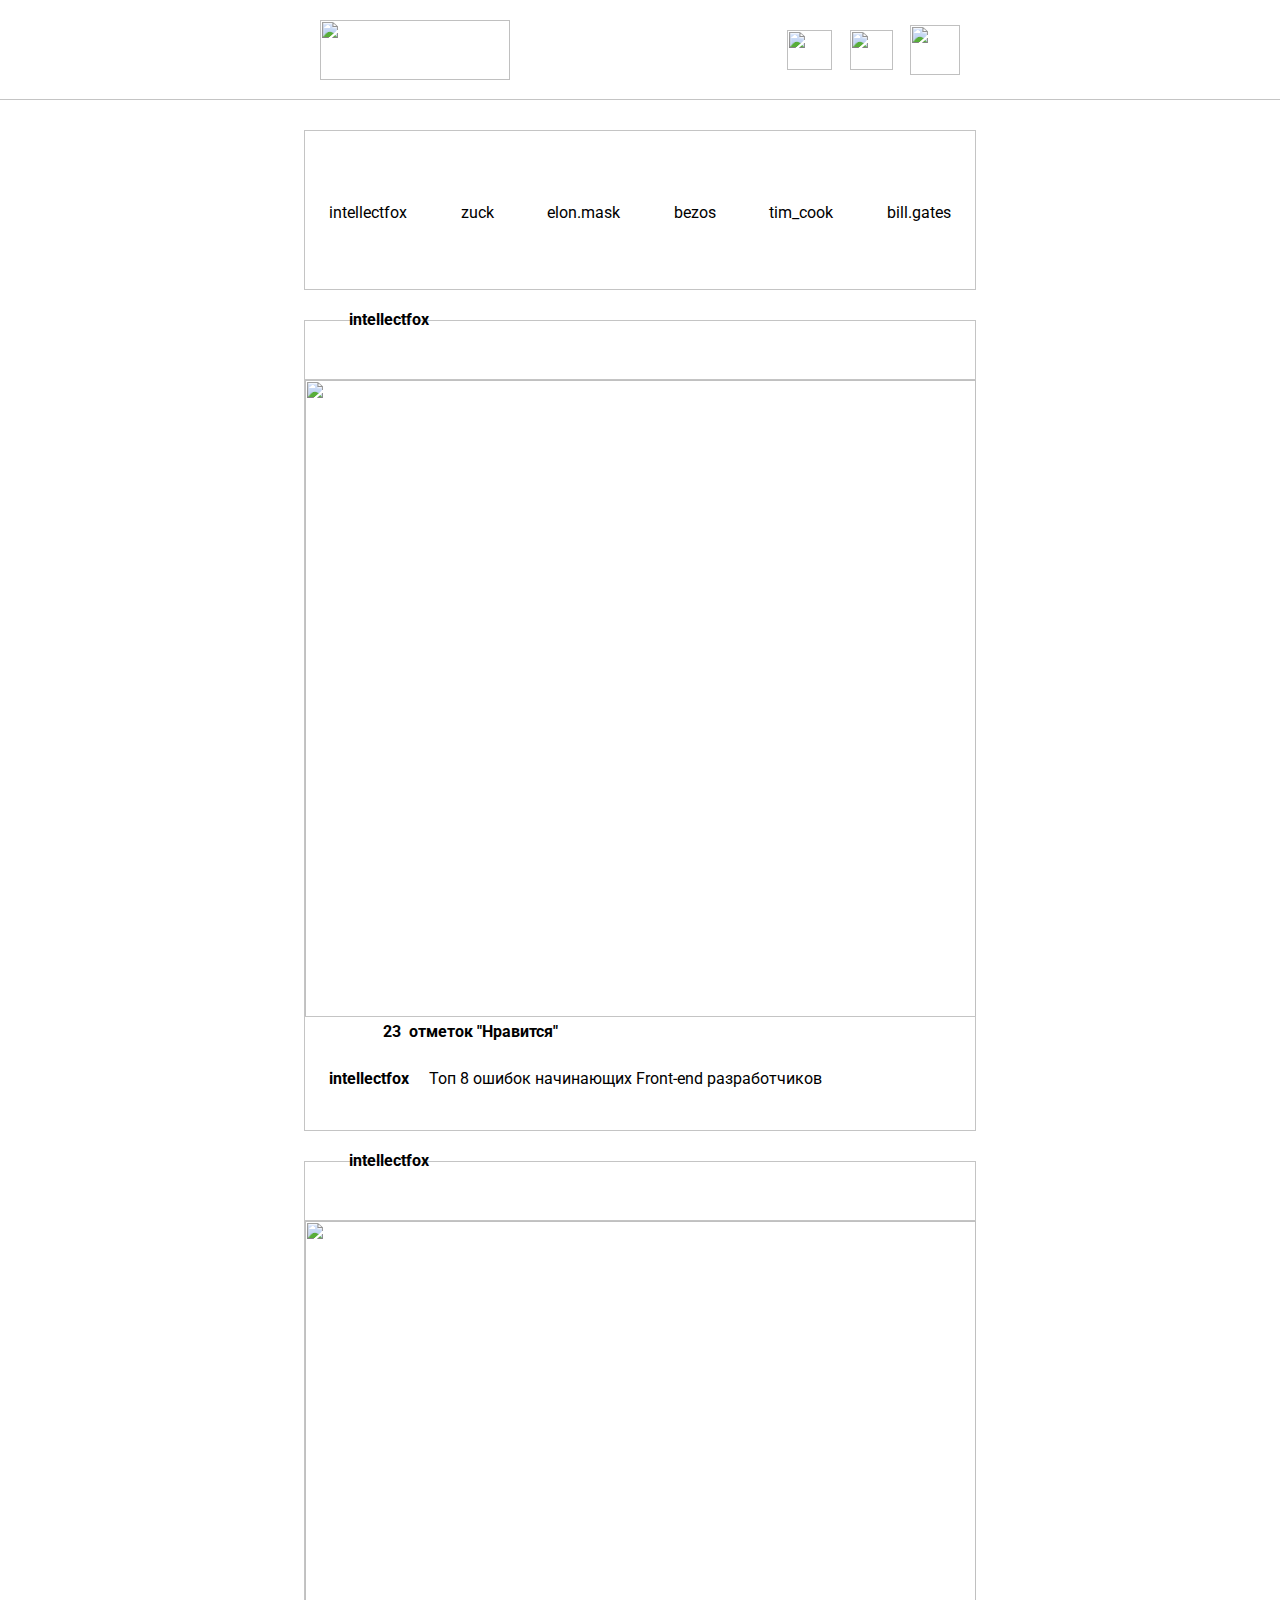
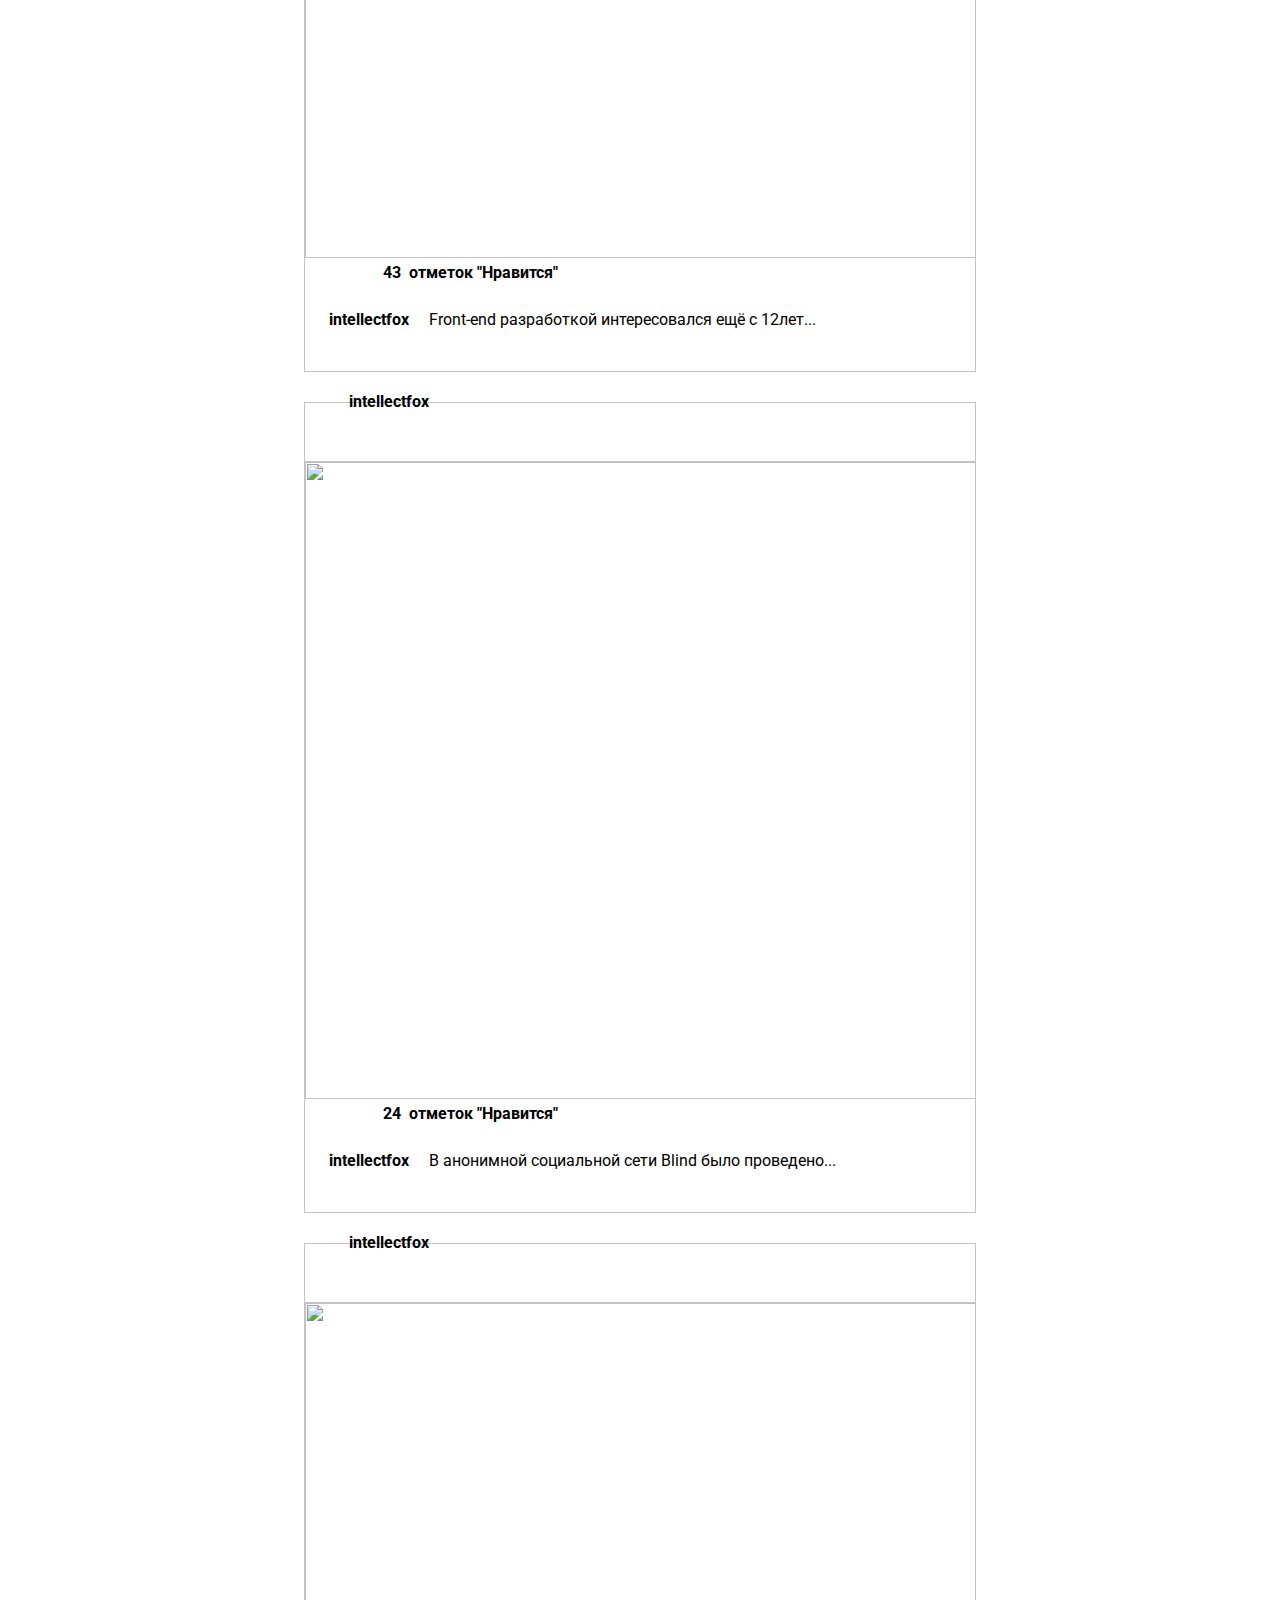
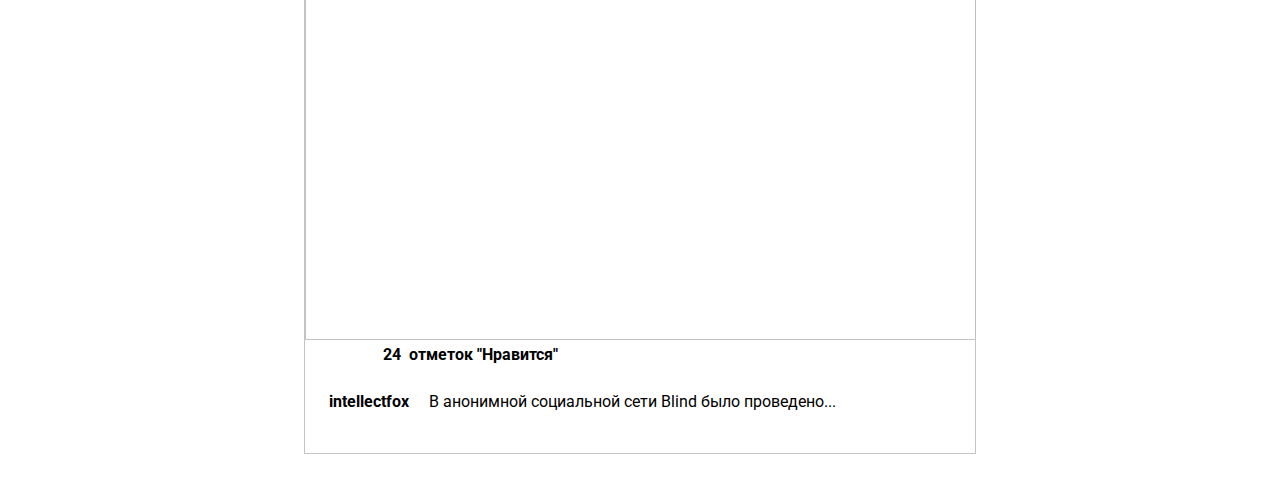
==== intens/index.html @ f3dab84c "Add files via upload" ====
<!DOCTYPE html>
<html lang="en">
<head>
    <meta charset="UTF-8">
    <meta http-equiv="X-UA-Compatible" content="IE=edge">
    <meta name="viewport" content="width=device-width, initial-scale=1.0">
    <title>Instagram</title>
    <link rel="stylesheet" href="style.css">
    <link rel="shortcut icon" href="#">
    <script src="index.js" async></script>
</head>
<body>
    <div class="top">
    <div class="header">
       
            <img id="company" src=" https://res.cloudinary.com/intellectfox/image/upload/v1629752944/fe/foxgram/header/foxgram_logo_te2l4m.svg" >
            <img id="direct"  src="https://res.cloudinary.com/intellectfox/image/upload/v1629752944/fe/foxgram/header/direct_zvkzsg.svg" alt="">
            <img id="notifications" src="https://res.cloudinary.com/intellectfox/image/upload/v1629752944/fe/foxgram/header/notifications_m1be8e.svg" alt="">
            <img id="profile" src="https://res.cloudinary.com/intellectfox/image/upload/v1629752944/fe/foxgram/header/profile_xr60wq.svg" alt="">       
    </div>
    </div>
    <div class="stories">
    <div class=" stories__images">   
        <div class="story" ><img class="story__image" src="https://res.cloudinary.com/intellectfox/image/upload/v1629752959/fe/foxgram/stories/intellectfox_ybka7q.svg" alt="">intellectfox </div>
        <div class="story" ><img class="story__image" src="https://res.cloudinary.com/intellectfox/image/upload/v1629752960/fe/foxgram/stories/zuck_qfqytu.svg" alt="">zuck </div>
        <div class="story" ><img class="story__image" src="https://res.cloudinary.com/intellectfox/image/upload/v1629752960/fe/foxgram/stories/elon.mask_izjwbh.svg" alt="">elon.mask</div>
        <div class="story" ><img class="story__image" src="https://res.cloudinary.com/intellectfox/image/upload/v1629752963/fe/foxgram/stories/bezos_vfvy2h.svg" alt="">bezos</div>
        <div class="story" ><img class="story__image" src="https://res.cloudinary.com/intellectfox/image/upload/v1629752960/fe/foxgram/stories/tim_cook_mmsgis.svg" alt="">tim_cook</div>
        <div class="story" ><img class="story__image" src="https://res.cloudinary.com/intellectfox/image/upload/v1629752958/fe/foxgram/stories/bill.gates_w0dcqp.svg" alt="">bill.gates</div>
    </div>
    </div>

    <div class="posts" id="post_1">
        <div class="post">
            <div class="post_header">
               <img src="https://res.cloudinary.com/intellectfox/image/upload/v1629752958/fe/foxgram/posts/intellectfox_jq4lbe.svg" alt=""> 
               <span>intellectfox</span> 
            </div>
            <div class="post_image">
                <img src="https://res.cloudinary.com/intellectfox/image/upload/v1629752958/fe/foxgram/posts/post-1_nm8jbv.jpg" alt="">
            </div>
            <div class="post_footer">
                <img class="like_image" src="https://res.cloudinary.com/intellectfox/image/upload/v1629752958/fe/foxgram/posts/like-filled_zurlii.svg" alt="">
                <p><span class="like_count">23</span>&nbsp; отметок "Нравится"</p>
                <div class="post_text">
                    intellectfox <span>Топ 8 ошибок начинающих Front-end разработчиков</span>
                </div>
            </div>
        </div>
    
        <div class="post" id="post_2">
            <div class="post_header">
                <img src="https://res.cloudinary.com/intellectfox/image/upload/v1629752958/fe/foxgram/posts/intellectfox_jq4lbe.svg" alt="">
                <span>intellectfox</span> 
            </div>
            <div class="post_image">
            <img src="https://res.cloudinary.com/intellectfox/image/upload/v1629752958/fe/foxgram/posts/post-2_rny3qe.jpg" alt="">        
            </div>
            <div class="post_footer">
                <img class="like_image" src="https://res.cloudinary.com/intellectfox/image/upload/v1629752958/fe/foxgram/posts/like-filled_zurlii.svg" alt="">
                <p><span class="like_count">43</span>&nbsp; отметок "Нравится"</p>
                <div class="post_text">
                    intellectfox <span>Front-end разработкой интересовался ещё с 12лет...</span>
                </div>
            </div>
        </div>
        <div class="post" id="post_3">
            <div class="post_header">
                <img src="https://res.cloudinary.com/intellectfox/image/upload/v1629752958/fe/foxgram/posts/intellectfox_jq4lbe.svg" alt="">
                <span>intellectfox </span> 
            </div>
            <div class="post_image">
            <img src="https://res.cloudinary.com/intellectfox/image/upload/v1629752958/fe/foxgram/posts/post-3_afafsa.jpg" alt="">        
            </div>
            <div class="post_footer">
                <img class="like_image" src="https://res.cloudinary.com/intellectfox/image/upload/v1629752957/fe/foxgram/posts/like_xw2apm.svg" alt="">
                <p><span class="like_count">24</span>&nbsp; отметок "Нравится"</p>
                <div class="post_text">
                    intellectfox <span>В анонимной социальной сети Blind было проведено...</span>
                </div>
            </div>
        </div>

        <div class="post" id="post_4">
            <div class="post_header">
                <img src="https://res.cloudinary.com/intellectfox/image/upload/v1629752958/fe/foxgram/posts/intellectfox_jq4lbe.svg" alt="">
                <span>intellectfox </span> 
            </div>
            <div class="post_image">
            <img src="https://res.cloudinary.com/intellectfox/image/upload/v1629752958/fe/foxgram/posts/post-4_kqy4nk.jpg" alt="">        
            </div>
            <div class="post_footer">
                <img class="like_image" src="https://res.cloudinary.com/intellectfox/image/upload/v1629752957/fe/foxgram/posts/like_xw2apm.svg" alt="">
                <p><span class="like_count">24</span>&nbsp; отметок "Нравится"</p>
                <div class="post_text">
                    intellectfox <span>В анонимной социальной сети Blind было проведено...</span>
                </div>
            </div>
        </div>
</body>
</html>
---- intens/style.css ----
@import url('https://fonts.googleapis.com/css2?family=Roboto:wght@400;700&display=swap');

*{
    margin: 0;
    box-sizing: border-box;
    font-family: 'Roboto', sans-serif;
}
.top{
    height: 100px;
    border-bottom: 1px solid #C4C4C4;
    background-color: #FFFFFF;
}
.header{
    width: 672px;
    padding: 0 16px;
    margin: 0 auto;
    display: flex;
    height: 100px;
    justify-content: space-between;
    align-items: center;
}
#company{
    height: 60px;
    width: 190px;
    position: relative;
}
#direct{
    height: 40px;
    width: 45px;
    position: relative;
    margin-right: 10px;
    left: 180px;
}
#notifications{
    height: 40px;
    width: 43px;
    position: relative;
    margin-right: 10px;
    left: 90px;
}
#profile{
    height: 50px;
    width: 50px;
    position: relative;
}
.stories{
    display: flex;
    width: 672px;   
    margin: 30px auto;
    display: flex; 
    height: 160px;
    align-items: center;
    border: 1px solid #C4C4C4;
    background-color: white;
    justify-content: space-between;
    font-weight: 400;
}
.stories__images{
    display: flex;
    width: 100%;
    justify-content: space-between;
    padding: 24px;
}
.story{
    display: flex;
    flex-direction: column;
    align-items: center;
}
.story__image{
    margin-bottom: 4px;
}

.post{
    display: flex;
    width: 672px;   
    margin: 30px auto;
    display: flex; 
    height: 811px;
    border: 1px solid #C4C4C4;
    background-color: white;
    flex-direction: column;
}
.post_header{
    height: 60px;
    background-color: white;
    font-weight: 700;
    font-size: 16px;
}
.post_header>img{
    
    padding-left: 24px;
    padding-top: 12px;
    padding-right: 16px;
}
.post_header>span{
    font-weight: 700;
    font-size: 16px;
    padding-top: 21px;
    position: relative;
    bottom:11px;
}
.post_image>img{
    height: 638px;
    width: 671px;
    border-top:1px solid #C4C4C4;border-bottom: 1px solid #C4C4C4;
}
.post_footer{
    height:113px;
    background-color: white;

}

.post_footer>img{
    padding-left: 24px;
    padding-top: 24px;
    
}
.post_text{
    padding-left: 24px;
    font-weight: 700;
    font-size: 16px;
    position:relative; 
}
.post_text>span{
    font-weight: 400;
    font-size: 16px;
    padding-left: 16px;
}
.post_footer>p{
    top: -28px;
    position:relative; 
    display:flex;
    padding-left: 73px;
    font-weight: 700;
    font-size: 16px;
    flex-direction: row;
    margin-left: 5px;
}
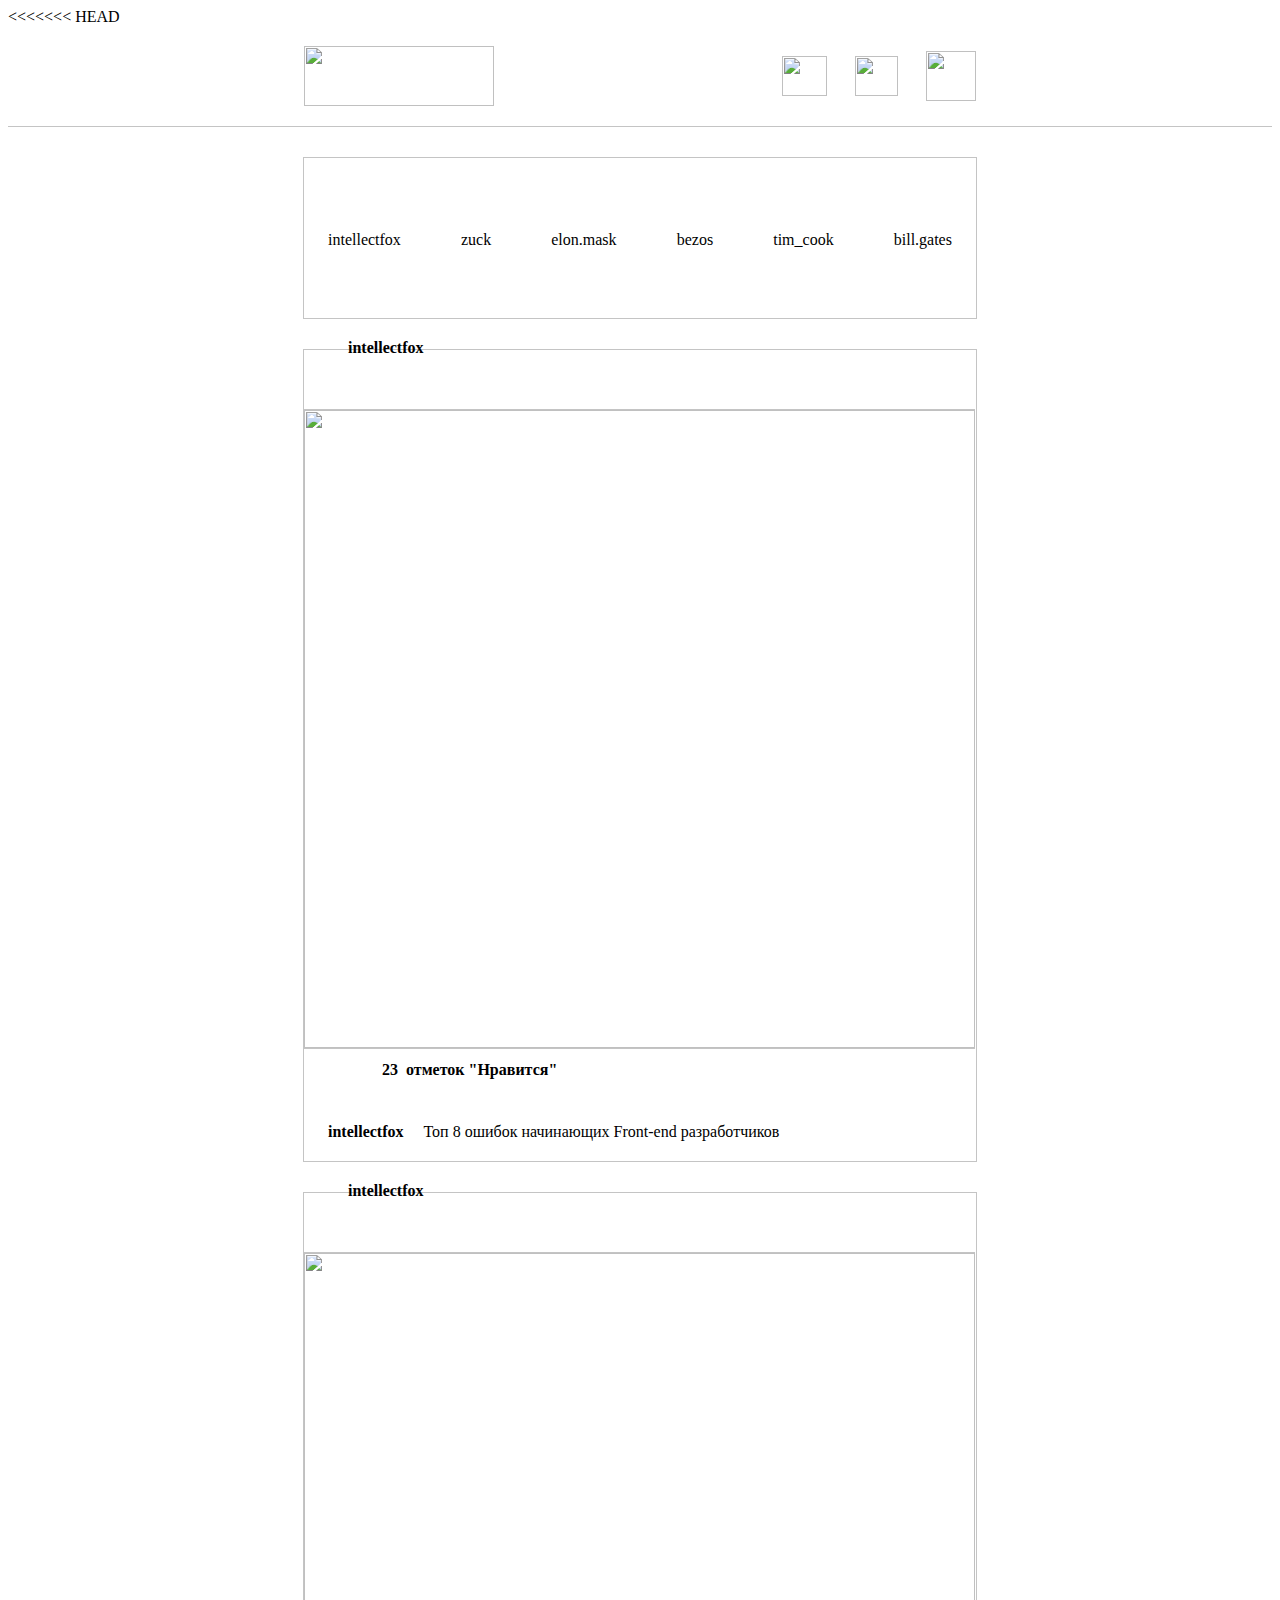
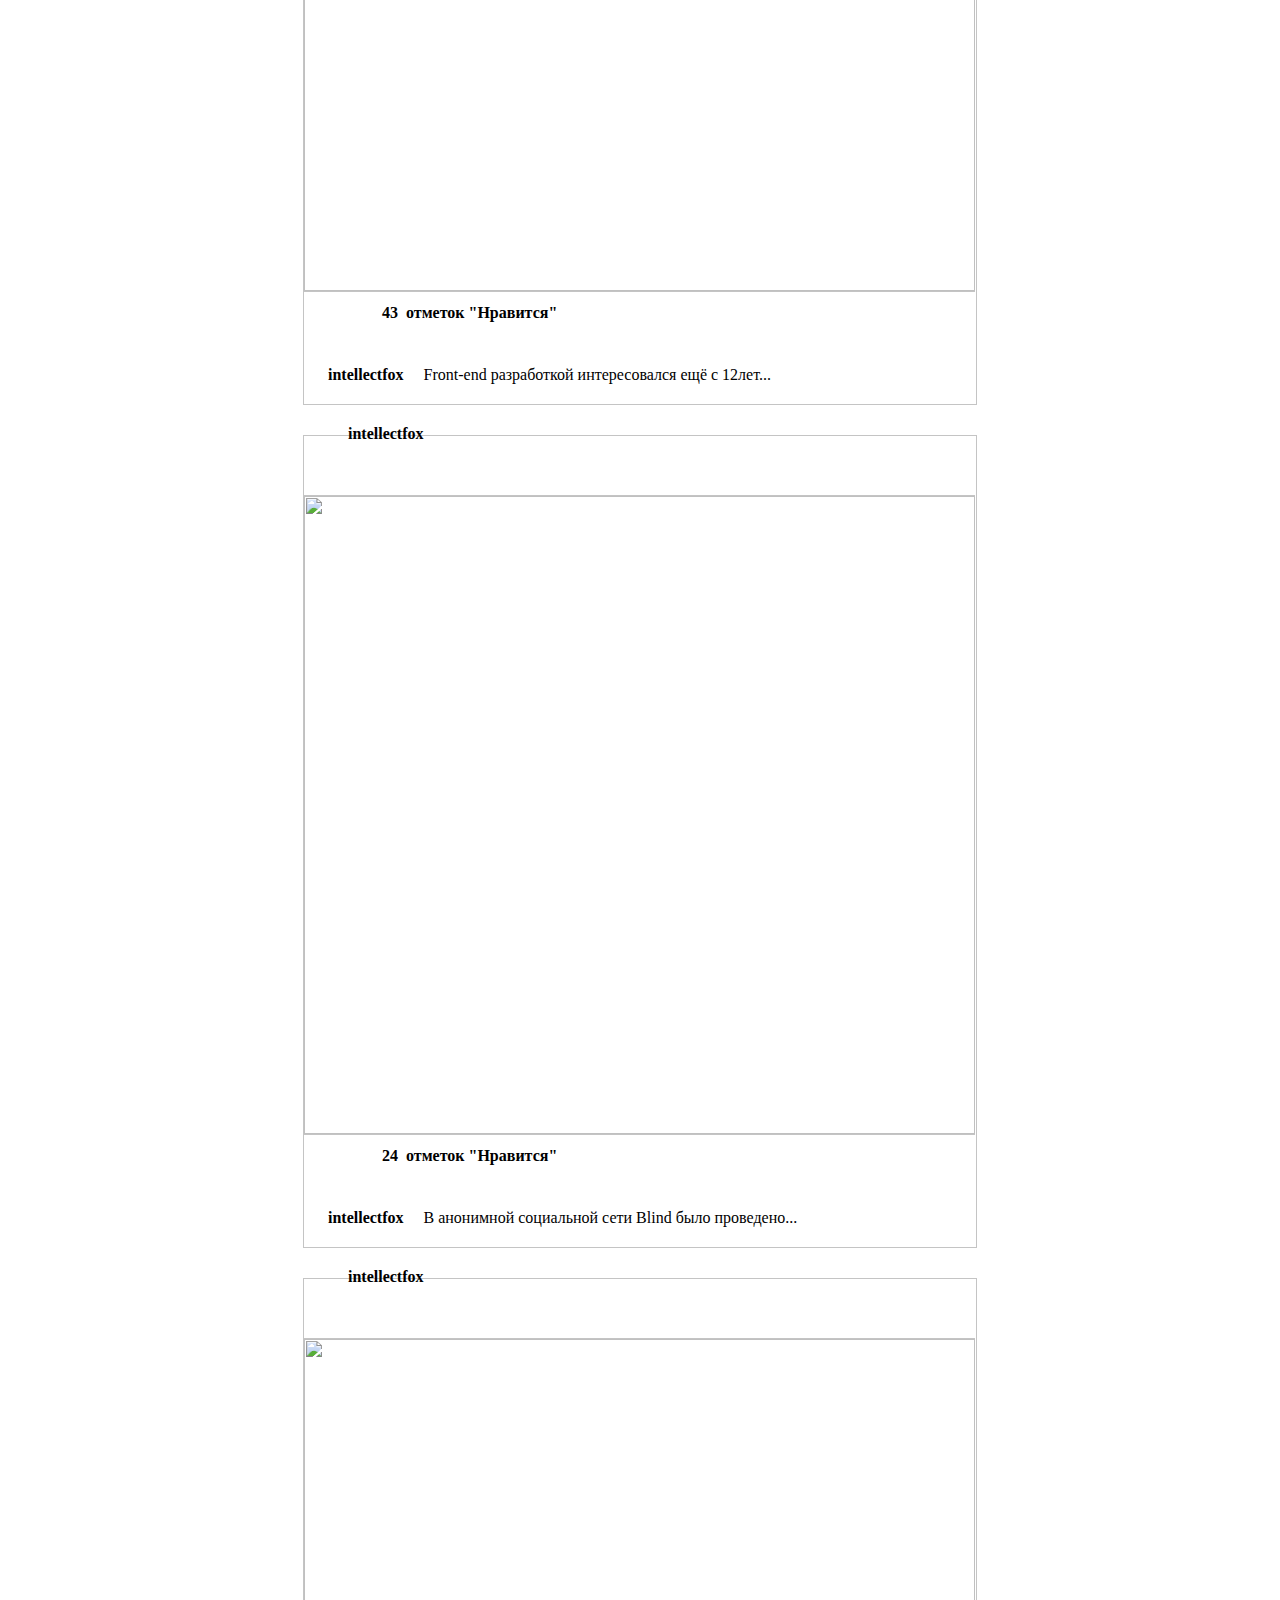
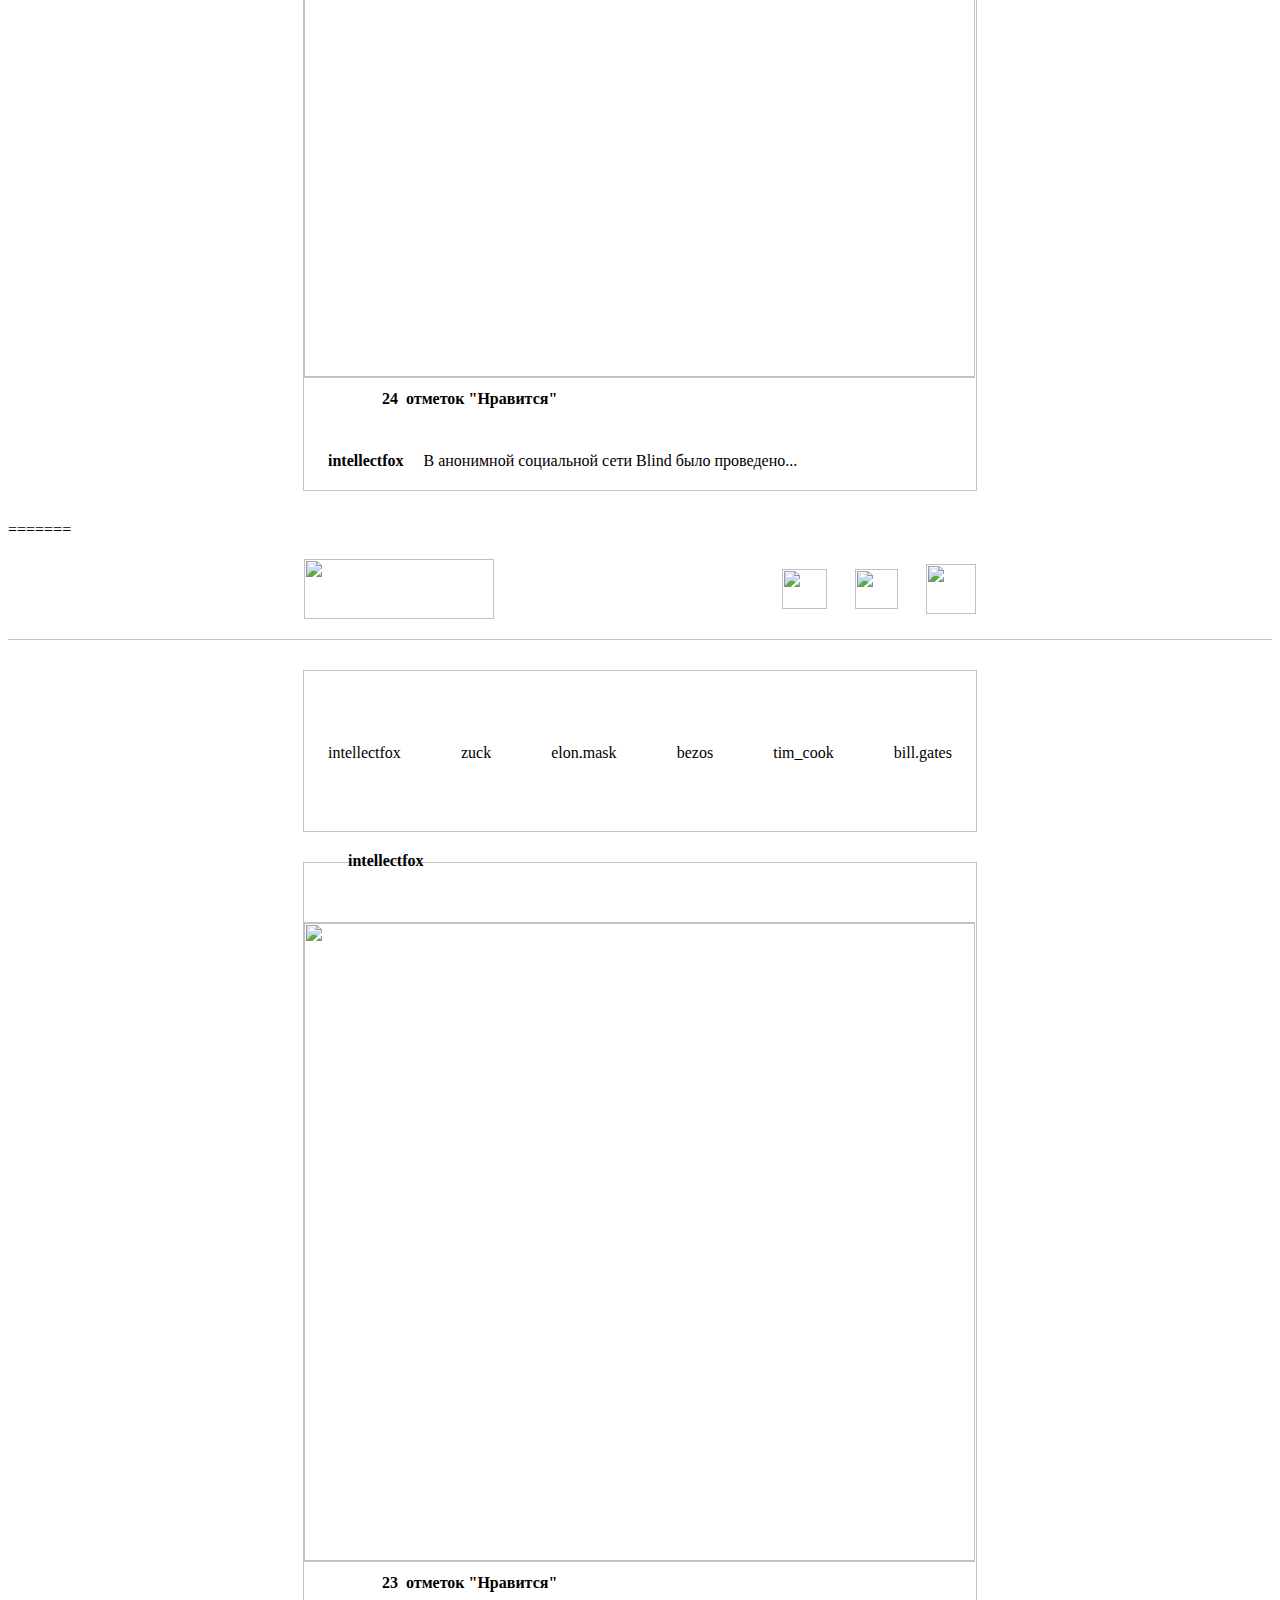
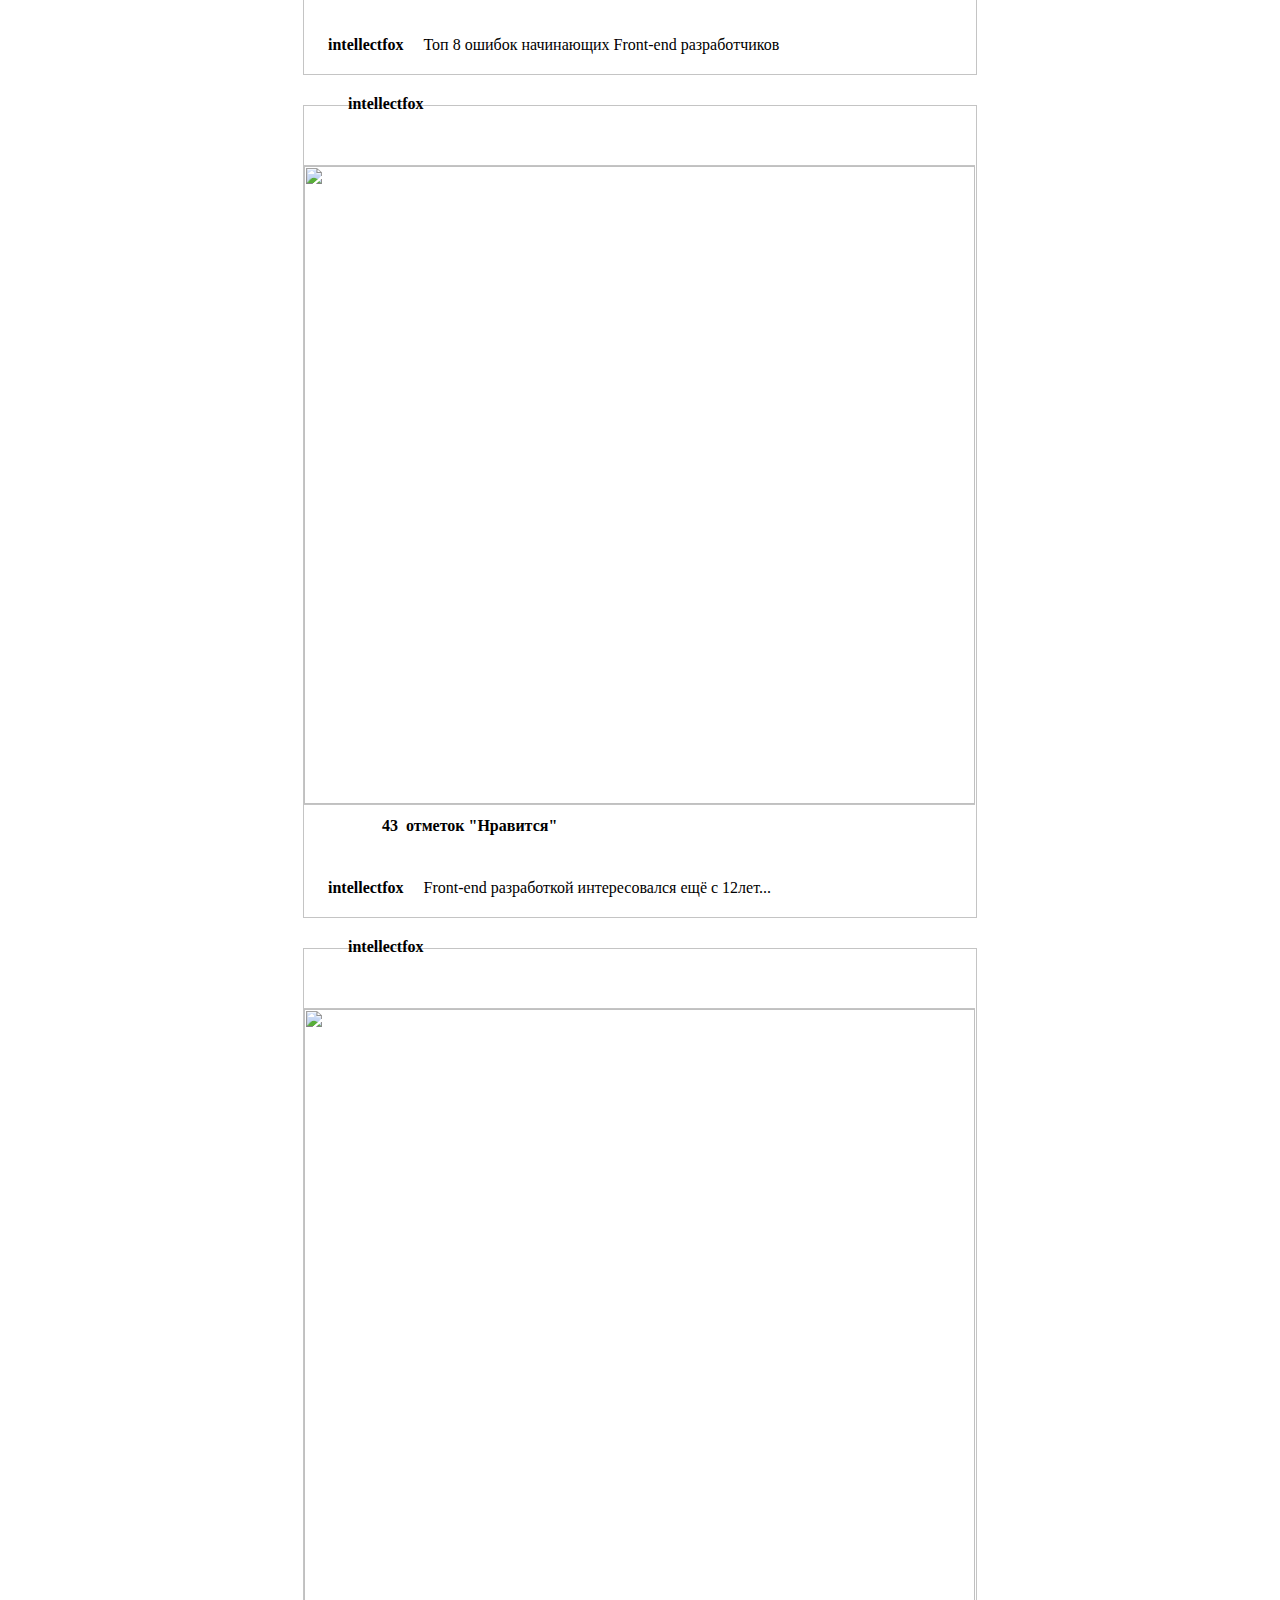
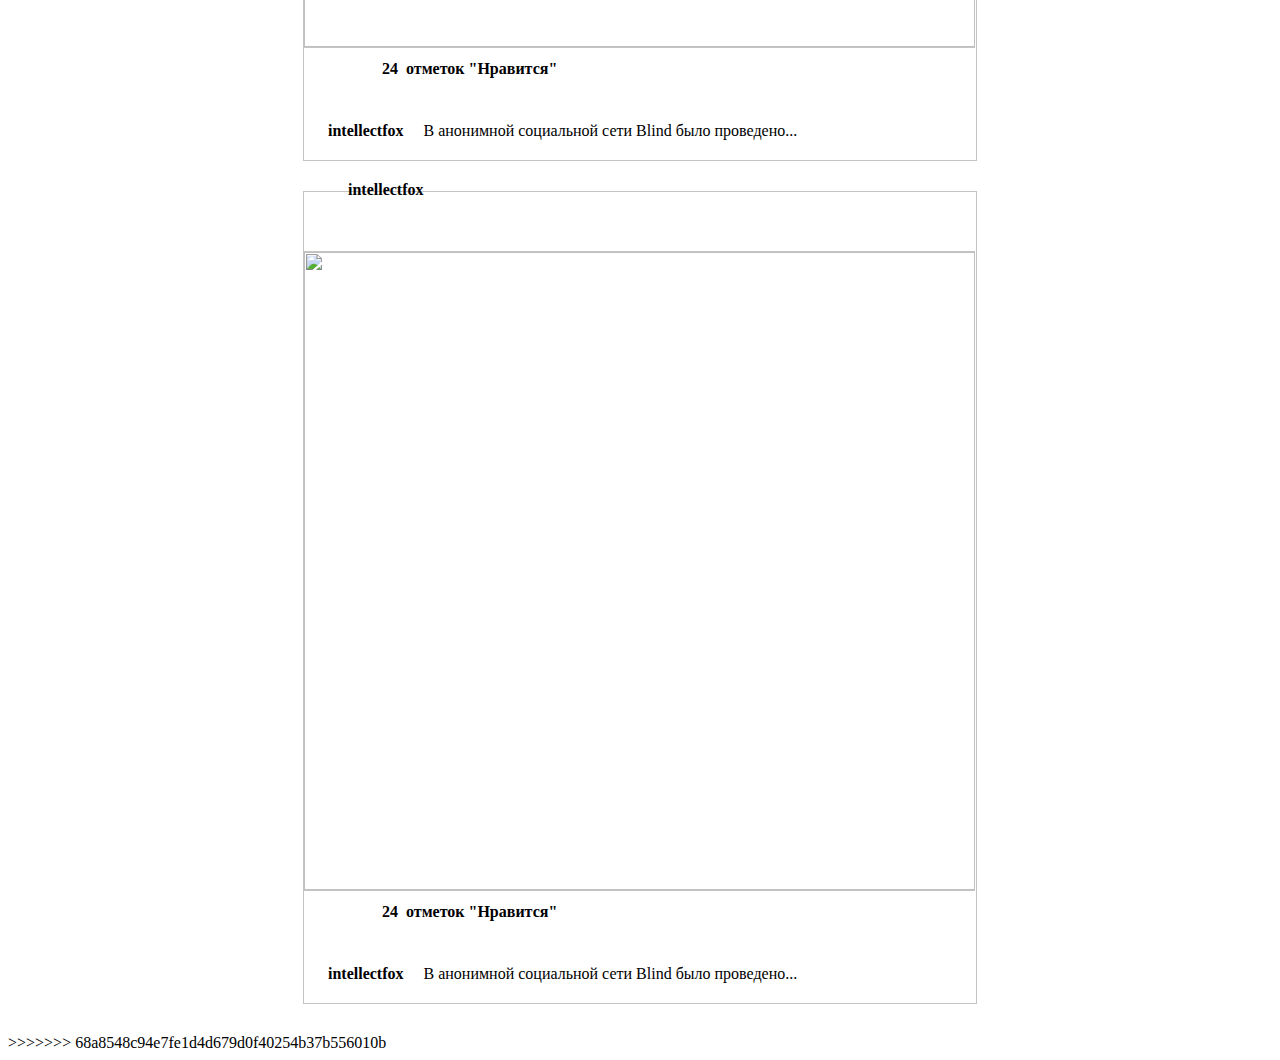
==== commit 964a3d7c: "A" ====
--- a/intens/index.html
+++ b/intens/index.html
@@ -1,101 +1,204 @@
-<!DOCTYPE html>
-<html lang="en">
-<head>
-    <meta charset="UTF-8">
-    <meta http-equiv="X-UA-Compatible" content="IE=edge">
-    <meta name="viewport" content="width=device-width, initial-scale=1.0">
-    <title>Instagram</title>
-    <link rel="stylesheet" href="style.css">
-    <link rel="shortcut icon" href="#">
-    <script src="index.js" async></script>
-</head>
-<body>
-    <div class="top">
-    <div class="header">
-       
-            <img id="company" src=" https://res.cloudinary.com/intellectfox/image/upload/v1629752944/fe/foxgram/header/foxgram_logo_te2l4m.svg" >
-            <img id="direct"  src="https://res.cloudinary.com/intellectfox/image/upload/v1629752944/fe/foxgram/header/direct_zvkzsg.svg" alt="">
-            <img id="notifications" src="https://res.cloudinary.com/intellectfox/image/upload/v1629752944/fe/foxgram/header/notifications_m1be8e.svg" alt="">
-            <img id="profile" src="https://res.cloudinary.com/intellectfox/image/upload/v1629752944/fe/foxgram/header/profile_xr60wq.svg" alt="">       
-    </div>
-    </div>
-    <div class="stories">
-    <div class=" stories__images">   
-        <div class="story" ><img class="story__image" src="https://res.cloudinary.com/intellectfox/image/upload/v1629752959/fe/foxgram/stories/intellectfox_ybka7q.svg" alt="">intellectfox </div>
-        <div class="story" ><img class="story__image" src="https://res.cloudinary.com/intellectfox/image/upload/v1629752960/fe/foxgram/stories/zuck_qfqytu.svg" alt="">zuck </div>
-        <div class="story" ><img class="story__image" src="https://res.cloudinary.com/intellectfox/image/upload/v1629752960/fe/foxgram/stories/elon.mask_izjwbh.svg" alt="">elon.mask</div>
-        <div class="story" ><img class="story__image" src="https://res.cloudinary.com/intellectfox/image/upload/v1629752963/fe/foxgram/stories/bezos_vfvy2h.svg" alt="">bezos</div>
-        <div class="story" ><img class="story__image" src="https://res.cloudinary.com/intellectfox/image/upload/v1629752960/fe/foxgram/stories/tim_cook_mmsgis.svg" alt="">tim_cook</div>
-        <div class="story" ><img class="story__image" src="https://res.cloudinary.com/intellectfox/image/upload/v1629752958/fe/foxgram/stories/bill.gates_w0dcqp.svg" alt="">bill.gates</div>
-    </div>
-    </div>
-
-    <div class="posts" id="post_1">
-        <div class="post">
-            <div class="post_header">
-               <img src="https://res.cloudinary.com/intellectfox/image/upload/v1629752958/fe/foxgram/posts/intellectfox_jq4lbe.svg" alt=""> 
-               <span>intellectfox</span> 
-            </div>
-            <div class="post_image">
-                <img src="https://res.cloudinary.com/intellectfox/image/upload/v1629752958/fe/foxgram/posts/post-1_nm8jbv.jpg" alt="">
-            </div>
-            <div class="post_footer">
-                <img class="like_image" src="https://res.cloudinary.com/intellectfox/image/upload/v1629752958/fe/foxgram/posts/like-filled_zurlii.svg" alt="">
-                <p><span class="like_count">23</span>&nbsp; отметок "Нравится"</p>
-                <div class="post_text">
-                    intellectfox <span>Топ 8 ошибок начинающих Front-end разработчиков</span>
-                </div>
-            </div>
-        </div>
-    
-        <div class="post" id="post_2">
-            <div class="post_header">
-                <img src="https://res.cloudinary.com/intellectfox/image/upload/v1629752958/fe/foxgram/posts/intellectfox_jq4lbe.svg" alt="">
-                <span>intellectfox</span> 
-            </div>
-            <div class="post_image">
-            <img src="https://res.cloudinary.com/intellectfox/image/upload/v1629752958/fe/foxgram/posts/post-2_rny3qe.jpg" alt="">        
-            </div>
-            <div class="post_footer">
-                <img class="like_image" src="https://res.cloudinary.com/intellectfox/image/upload/v1629752958/fe/foxgram/posts/like-filled_zurlii.svg" alt="">
-                <p><span class="like_count">43</span>&nbsp; отметок "Нравится"</p>
-                <div class="post_text">
-                    intellectfox <span>Front-end разработкой интересовался ещё с 12лет...</span>
-                </div>
-            </div>
-        </div>
-        <div class="post" id="post_3">
-            <div class="post_header">
-                <img src="https://res.cloudinary.com/intellectfox/image/upload/v1629752958/fe/foxgram/posts/intellectfox_jq4lbe.svg" alt="">
-                <span>intellectfox </span> 
-            </div>
-            <div class="post_image">
-            <img src="https://res.cloudinary.com/intellectfox/image/upload/v1629752958/fe/foxgram/posts/post-3_afafsa.jpg" alt="">        
-            </div>
-            <div class="post_footer">
-                <img class="like_image" src="https://res.cloudinary.com/intellectfox/image/upload/v1629752957/fe/foxgram/posts/like_xw2apm.svg" alt="">
-                <p><span class="like_count">24</span>&nbsp; отметок "Нравится"</p>
-                <div class="post_text">
-                    intellectfox <span>В анонимной социальной сети Blind было проведено...</span>
-                </div>
-            </div>
-        </div>
-
-        <div class="post" id="post_4">
-            <div class="post_header">
-                <img src="https://res.cloudinary.com/intellectfox/image/upload/v1629752958/fe/foxgram/posts/intellectfox_jq4lbe.svg" alt="">
-                <span>intellectfox </span> 
-            </div>
-            <div class="post_image">
-            <img src="https://res.cloudinary.com/intellectfox/image/upload/v1629752958/fe/foxgram/posts/post-4_kqy4nk.jpg" alt="">        
-            </div>
-            <div class="post_footer">
-                <img class="like_image" src="https://res.cloudinary.com/intellectfox/image/upload/v1629752957/fe/foxgram/posts/like_xw2apm.svg" alt="">
-                <p><span class="like_count">24</span>&nbsp; отметок "Нравится"</p>
-                <div class="post_text">
-                    intellectfox <span>В анонимной социальной сети Blind было проведено...</span>
-                </div>
-            </div>
-        </div>
-</body>
+<<<<<<< HEAD
+<!DOCTYPE html>
+<html lang="en">
+<head>
+    <meta charset="UTF-8">
+    <meta http-equiv="X-UA-Compatible" content="IE=edge">
+    <meta name="viewport" content="width=device-width, initial-scale=1.0">
+    <title>Instagram</title>
+    <link rel="stylesheet" href="style.css">
+    <link rel="shortcut icon" href="#">
+    <script src="index.js" async></script>
+</head>
+<body>
+    <div class="top">
+    <div class="header">
+       
+            <img id="company" src=" https://res.cloudinary.com/intellectfox/image/upload/v1629752944/fe/foxgram/header/foxgram_logo_te2l4m.svg" >
+            <img id="direct"  src="https://res.cloudinary.com/intellectfox/image/upload/v1629752944/fe/foxgram/header/direct_zvkzsg.svg" alt="">
+            <img id="notifications" src="https://res.cloudinary.com/intellectfox/image/upload/v1629752944/fe/foxgram/header/notifications_m1be8e.svg" alt="">
+            <img id="profile" src="https://res.cloudinary.com/intellectfox/image/upload/v1629752944/fe/foxgram/header/profile_xr60wq.svg" alt="">       
+    </div>
+    </div>
+    <div class="stories">
+    <div class=" stories__images">   
+        <div class="story" ><img class="story__image" src="https://res.cloudinary.com/intellectfox/image/upload/v1629752959/fe/foxgram/stories/intellectfox_ybka7q.svg" alt="">intellectfox </div>
+        <div class="story" ><img class="story__image" src="https://res.cloudinary.com/intellectfox/image/upload/v1629752960/fe/foxgram/stories/zuck_qfqytu.svg" alt="">zuck </div>
+        <div class="story" ><img class="story__image" src="https://res.cloudinary.com/intellectfox/image/upload/v1629752960/fe/foxgram/stories/elon.mask_izjwbh.svg" alt="">elon.mask</div>
+        <div class="story" ><img class="story__image" src="https://res.cloudinary.com/intellectfox/image/upload/v1629752963/fe/foxgram/stories/bezos_vfvy2h.svg" alt="">bezos</div>
+        <div class="story" ><img class="story__image" src="https://res.cloudinary.com/intellectfox/image/upload/v1629752960/fe/foxgram/stories/tim_cook_mmsgis.svg" alt="">tim_cook</div>
+        <div class="story" ><img class="story__image" src="https://res.cloudinary.com/intellectfox/image/upload/v1629752958/fe/foxgram/stories/bill.gates_w0dcqp.svg" alt="">bill.gates</div>
+    </div>
+    </div>
+
+    <div class="posts" id="post_1">
+        <div class="post">
+            <div class="post_header">
+               <img src="https://res.cloudinary.com/intellectfox/image/upload/v1629752958/fe/foxgram/posts/intellectfox_jq4lbe.svg" alt=""> 
+               <span>intellectfox</span> 
+            </div>
+            <div class="post_image">
+                <img src="https://res.cloudinary.com/intellectfox/image/upload/v1629752958/fe/foxgram/posts/post-1_nm8jbv.jpg" alt="">
+            </div>
+            <div class="post_footer">
+                <img class="like_image" src="https://res.cloudinary.com/intellectfox/image/upload/v1629752958/fe/foxgram/posts/like-filled_zurlii.svg" alt="">
+                <p><span class="like_count">23</span>&nbsp; отметок "Нравится"</p>
+                <div class="post_text">
+                    intellectfox <span>Топ 8 ошибок начинающих Front-end разработчиков</span>
+                </div>
+            </div>
+        </div>
+    
+        <div class="post" id="post_2">
+            <div class="post_header">
+                <img src="https://res.cloudinary.com/intellectfox/image/upload/v1629752958/fe/foxgram/posts/intellectfox_jq4lbe.svg" alt="">
+                <span>intellectfox</span> 
+            </div>
+            <div class="post_image">
+            <img src="https://res.cloudinary.com/intellectfox/image/upload/v1629752958/fe/foxgram/posts/post-2_rny3qe.jpg" alt="">        
+            </div>
+            <div class="post_footer">
+                <img class="like_image" src="https://res.cloudinary.com/intellectfox/image/upload/v1629752958/fe/foxgram/posts/like-filled_zurlii.svg" alt="">
+                <p><span class="like_count">43</span>&nbsp; отметок "Нравится"</p>
+                <div class="post_text">
+                    intellectfox <span>Front-end разработкой интересовался ещё с 12лет...</span>
+                </div>
+            </div>
+        </div>
+        <div class="post" id="post_3">
+            <div class="post_header">
+                <img src="https://res.cloudinary.com/intellectfox/image/upload/v1629752958/fe/foxgram/posts/intellectfox_jq4lbe.svg" alt="">
+                <span>intellectfox </span> 
+            </div>
+            <div class="post_image">
+            <img src="https://res.cloudinary.com/intellectfox/image/upload/v1629752958/fe/foxgram/posts/post-3_afafsa.jpg" alt="">        
+            </div>
+            <div class="post_footer">
+                <img class="like_image" src="https://res.cloudinary.com/intellectfox/image/upload/v1629752957/fe/foxgram/posts/like_xw2apm.svg" alt="">
+                <p><span class="like_count">24</span>&nbsp; отметок "Нравится"</p>
+                <div class="post_text">
+                    intellectfox <span>В анонимной социальной сети Blind было проведено...</span>
+                </div>
+            </div>
+        </div>
+
+        <div class="post" id="post_4">
+            <div class="post_header">
+                <img src="https://res.cloudinary.com/intellectfox/image/upload/v1629752958/fe/foxgram/posts/intellectfox_jq4lbe.svg" alt="">
+                <span>intellectfox </span> 
+            </div>
+            <div class="post_image">
+            <img src="https://res.cloudinary.com/intellectfox/image/upload/v1629752958/fe/foxgram/posts/post-4_kqy4nk.jpg" alt="">        
+            </div>
+            <div class="post_footer">
+                <img class="like_image" src="https://res.cloudinary.com/intellectfox/image/upload/v1629752957/fe/foxgram/posts/like_xw2apm.svg" alt="">
+                <p><span class="like_count">24</span>&nbsp; отметок "Нравится"</p>
+                <div class="post_text">
+                    intellectfox <span>В анонимной социальной сети Blind было проведено...</span>
+                </div>
+            </div>
+        </div>
+</body>
+=======
+<!DOCTYPE html>
+<html lang="en">
+<head>
+    <meta charset="UTF-8">
+    <meta http-equiv="X-UA-Compatible" content="IE=edge">
+    <meta name="viewport" content="width=device-width, initial-scale=1.0">
+    <title>Instagram</title>
+    <link rel="stylesheet" href="style.css">
+    <link rel="shortcut icon" href="#">
+    <script src="index.js" async></script>
+</head>
+<body>
+    <div class="top">
+    <div class="header">
+       
+            <img id="company" src=" https://res.cloudinary.com/intellectfox/image/upload/v1629752944/fe/foxgram/header/foxgram_logo_te2l4m.svg" >
+            <img id="direct"  src="https://res.cloudinary.com/intellectfox/image/upload/v1629752944/fe/foxgram/header/direct_zvkzsg.svg" alt="">
+            <img id="notifications" src="https://res.cloudinary.com/intellectfox/image/upload/v1629752944/fe/foxgram/header/notifications_m1be8e.svg" alt="">
+            <img id="profile" src="https://res.cloudinary.com/intellectfox/image/upload/v1629752944/fe/foxgram/header/profile_xr60wq.svg" alt="">       
+    </div>
+    </div>
+    <div class="stories">
+    <div class=" stories__images">   
+        <div class="story" ><img class="story__image" src="https://res.cloudinary.com/intellectfox/image/upload/v1629752959/fe/foxgram/stories/intellectfox_ybka7q.svg" alt="">intellectfox </div>
+        <div class="story" ><img class="story__image" src="https://res.cloudinary.com/intellectfox/image/upload/v1629752960/fe/foxgram/stories/zuck_qfqytu.svg" alt="">zuck </div>
+        <div class="story" ><img class="story__image" src="https://res.cloudinary.com/intellectfox/image/upload/v1629752960/fe/foxgram/stories/elon.mask_izjwbh.svg" alt="">elon.mask</div>
+        <div class="story" ><img class="story__image" src="https://res.cloudinary.com/intellectfox/image/upload/v1629752963/fe/foxgram/stories/bezos_vfvy2h.svg" alt="">bezos</div>
+        <div class="story" ><img class="story__image" src="https://res.cloudinary.com/intellectfox/image/upload/v1629752960/fe/foxgram/stories/tim_cook_mmsgis.svg" alt="">tim_cook</div>
+        <div class="story" ><img class="story__image" src="https://res.cloudinary.com/intellectfox/image/upload/v1629752958/fe/foxgram/stories/bill.gates_w0dcqp.svg" alt="">bill.gates</div>
+    </div>
+    </div>
+
+    <div class="posts" id="post_1">
+        <div class="post">
+            <div class="post_header">
+               <img src="https://res.cloudinary.com/intellectfox/image/upload/v1629752958/fe/foxgram/posts/intellectfox_jq4lbe.svg" alt=""> 
+               <span>intellectfox</span> 
+            </div>
+            <div class="post_image">
+                <img src="https://res.cloudinary.com/intellectfox/image/upload/v1629752958/fe/foxgram/posts/post-1_nm8jbv.jpg" alt="">
+            </div>
+            <div class="post_footer">
+                <img class="like_image" src="https://res.cloudinary.com/intellectfox/image/upload/v1629752958/fe/foxgram/posts/like-filled_zurlii.svg" alt="">
+                <p><span class="like_count">23</span>&nbsp; отметок "Нравится"</p>
+                <div class="post_text">
+                    intellectfox <span>Топ 8 ошибок начинающих Front-end разработчиков</span>
+                </div>
+            </div>
+        </div>
+    
+        <div class="post" id="post_2">
+            <div class="post_header">
+                <img src="https://res.cloudinary.com/intellectfox/image/upload/v1629752958/fe/foxgram/posts/intellectfox_jq4lbe.svg" alt="">
+                <span>intellectfox</span> 
+            </div>
+            <div class="post_image">
+            <img src="https://res.cloudinary.com/intellectfox/image/upload/v1629752958/fe/foxgram/posts/post-2_rny3qe.jpg" alt="">        
+            </div>
+            <div class="post_footer">
+                <img class="like_image" src="https://res.cloudinary.com/intellectfox/image/upload/v1629752958/fe/foxgram/posts/like-filled_zurlii.svg" alt="">
+                <p><span class="like_count">43</span>&nbsp; отметок "Нравится"</p>
+                <div class="post_text">
+                    intellectfox <span>Front-end разработкой интересовался ещё с 12лет...</span>
+                </div>
+            </div>
+        </div>
+        <div class="post" id="post_3">
+            <div class="post_header">
+                <img src="https://res.cloudinary.com/intellectfox/image/upload/v1629752958/fe/foxgram/posts/intellectfox_jq4lbe.svg" alt="">
+                <span>intellectfox </span> 
+            </div>
+            <div class="post_image">
+            <img src="https://res.cloudinary.com/intellectfox/image/upload/v1629752958/fe/foxgram/posts/post-3_afafsa.jpg" alt="">        
+            </div>
+            <div class="post_footer">
+                <img class="like_image" src="https://res.cloudinary.com/intellectfox/image/upload/v1629752957/fe/foxgram/posts/like_xw2apm.svg" alt="">
+                <p><span class="like_count">24</span>&nbsp; отметок "Нравится"</p>
+                <div class="post_text">
+                    intellectfox <span>В анонимной социальной сети Blind было проведено...</span>
+                </div>
+            </div>
+        </div>
+
+        <div class="post" id="post_4">
+            <div class="post_header">
+                <img src="https://res.cloudinary.com/intellectfox/image/upload/v1629752958/fe/foxgram/posts/intellectfox_jq4lbe.svg" alt="">
+                <span>intellectfox </span> 
+            </div>
+            <div class="post_image">
+            <img src="https://res.cloudinary.com/intellectfox/image/upload/v1629752958/fe/foxgram/posts/post-4_kqy4nk.jpg" alt="">        
+            </div>
+            <div class="post_footer">
+                <img class="like_image" src="https://res.cloudinary.com/intellectfox/image/upload/v1629752957/fe/foxgram/posts/like_xw2apm.svg" alt="">
+                <p><span class="like_count">24</span>&nbsp; отметок "Нравится"</p>
+                <div class="post_text">
+                    intellectfox <span>В анонимной социальной сети Blind было проведено...</span>
+                </div>
+            </div>
+        </div>
+</body>
+>>>>>>> 68a8548c94e7fe1d4d679d0f40254b37b556010b
 </html>--- a/intens/style.css
+++ b/intens/style.css
@@ -1,138 +1,277 @@
-@import url('https://fonts.googleapis.com/css2?family=Roboto:wght@400;700&display=swap');
-
-*{
-    margin: 0;
-    box-sizing: border-box;
-    font-family: 'Roboto', sans-serif;
-}
-.top{
-    height: 100px;
-    border-bottom: 1px solid #C4C4C4;
-    background-color: #FFFFFF;
-}
-.header{
-    width: 672px;
-    padding: 0 16px;
-    margin: 0 auto;
-    display: flex;
-    height: 100px;
-    justify-content: space-between;
-    align-items: center;
-}
-#company{
-    height: 60px;
-    width: 190px;
-    position: relative;
-}
-#direct{
-    height: 40px;
-    width: 45px;
-    position: relative;
-    margin-right: 10px;
-    left: 180px;
-}
-#notifications{
-    height: 40px;
-    width: 43px;
-    position: relative;
-    margin-right: 10px;
-    left: 90px;
-}
-#profile{
-    height: 50px;
-    width: 50px;
-    position: relative;
-}
-.stories{
-    display: flex;
-    width: 672px;   
-    margin: 30px auto;
-    display: flex; 
-    height: 160px;
-    align-items: center;
-    border: 1px solid #C4C4C4;
-    background-color: white;
-    justify-content: space-between;
-    font-weight: 400;
-}
-.stories__images{
-    display: flex;
-    width: 100%;
-    justify-content: space-between;
-    padding: 24px;
-}
-.story{
-    display: flex;
-    flex-direction: column;
-    align-items: center;
-}
-.story__image{
-    margin-bottom: 4px;
-}
-
-.post{
-    display: flex;
-    width: 672px;   
-    margin: 30px auto;
-    display: flex; 
-    height: 811px;
-    border: 1px solid #C4C4C4;
-    background-color: white;
-    flex-direction: column;
-}
-.post_header{
-    height: 60px;
-    background-color: white;
-    font-weight: 700;
-    font-size: 16px;
-}
-.post_header>img{
-    
-    padding-left: 24px;
-    padding-top: 12px;
-    padding-right: 16px;
-}
-.post_header>span{
-    font-weight: 700;
-    font-size: 16px;
-    padding-top: 21px;
-    position: relative;
-    bottom:11px;
-}
-.post_image>img{
-    height: 638px;
-    width: 671px;
-    border-top:1px solid #C4C4C4;border-bottom: 1px solid #C4C4C4;
-}
-.post_footer{
-    height:113px;
-    background-color: white;
-
-}
-
-.post_footer>img{
-    padding-left: 24px;
-    padding-top: 24px;
-    
-}
-.post_text{
-    padding-left: 24px;
-    font-weight: 700;
-    font-size: 16px;
-    position:relative; 
-}
-.post_text>span{
-    font-weight: 400;
-    font-size: 16px;
-    padding-left: 16px;
-}
-.post_footer>p{
-    top: -28px;
-    position:relative; 
-    display:flex;
-    padding-left: 73px;
-    font-weight: 700;
-    font-size: 16px;
-    flex-direction: row;
-    margin-left: 5px;
-}+<<<<<<< HEAD
+@import url("https://fonts.googleapis.com/css2?family=Roboto:wght@400;700&display=swap");
+
+* {
+  margin: 0;
+  box-sizing: border-box;
+  font-family: "Roboto", sans-serif;
+}
+.top {
+  height: 100px;
+  border-bottom: 1px solid #c4c4c4;
+  background-color: #ffffff;
+}
+.header {
+  width: 672px;
+  padding: 0 16px;
+  margin: 0 auto;
+  display: flex;
+  height: 100px;
+  justify-content: space-between;
+  align-items: center;
+}
+#company {
+  height: 60px;
+  width: 190px;
+  position: relative;
+}
+#direct {
+  height: 40px;
+  width: 45px;
+  position: relative;
+  margin-right: 10px;
+  left: 180px;
+}
+#notifications {
+  height: 40px;
+  width: 43px;
+  position: relative;
+  margin-right: 10px;
+  left: 90px;
+}
+#profile {
+  height: 50px;
+  width: 50px;
+  position: relative;
+}
+.stories {
+  display: flex;
+  width: 672px;
+  margin: 30px auto;
+  display: flex;
+  height: 160px;
+  align-items: center;
+  border: 1px solid #c4c4c4;
+  background-color: white;
+  justify-content: space-between;
+  font-weight: 400;
+}
+.stories__images {
+  display: flex;
+  width: 100%;
+  justify-content: space-between;
+  padding: 24px;
+}
+.story {
+  display: flex;
+  flex-direction: column;
+  align-items: center;
+}
+.story__image {
+  margin-bottom: 4px;
+}
+
+.post {
+  display: flex;
+  width: 672px;
+  margin: 30px auto;
+  display: flex;
+  height: 811px;
+  border: 1px solid #c4c4c4;
+  background-color: white;
+  flex-direction: column;
+}
+.post_header {
+  height: 60px;
+  background-color: white;
+  font-weight: 700;
+  font-size: 16px;
+}
+.post_header > img {
+  padding-left: 24px;
+  padding-top: 12px;
+  padding-right: 16px;
+}
+.post_header > span {
+  font-weight: 700;
+  font-size: 16px;
+  padding-top: 21px;
+  position: relative;
+  bottom: 11px;
+}
+.post_image > img {
+  height: 638px;
+  width: 671px;
+  border-top: 1px solid #c4c4c4;
+  border-bottom: 1px solid #c4c4c4;
+}
+.post_footer {
+  height: 113px;
+  background-color: white;
+}
+
+.post_footer > img {
+  padding-left: 24px;
+  padding-top: 24px;
+}
+.post_text {
+  padding-left: 24px;
+  font-weight: 700;
+  font-size: 16px;
+  position: relative;
+}
+.post_text > span {
+  font-weight: 400;
+  font-size: 16px;
+  padding-left: 16px;
+}
+.post_footer > p {
+  top: -28px;
+  position: relative;
+  display: flex;
+  padding-left: 73px;
+  font-weight: 700;
+  font-size: 16px;
+  flex-direction: row;
+  margin-left: 5px;
+}
+=======
+@import url('https://fonts.googleapis.com/css2?family=Roboto:wght@400;700&display=swap');
+
+*{
+    margin: 0;
+    box-sizing: border-box;
+    font-family: 'Roboto', sans-serif;
+}
+.top{
+    height: 100px;
+    border-bottom: 1px solid #C4C4C4;
+    background-color: #FFFFFF;
+}
+.header{
+    width: 672px;
+    padding: 0 16px;
+    margin: 0 auto;
+    display: flex;
+    height: 100px;
+    justify-content: space-between;
+    align-items: center;
+}
+#company{
+    height: 60px;
+    width: 190px;
+    position: relative;
+}
+#direct{
+    height: 40px;
+    width: 45px;
+    position: relative;
+    margin-right: 10px;
+    left: 180px;
+}
+#notifications{
+    height: 40px;
+    width: 43px;
+    position: relative;
+    margin-right: 10px;
+    left: 90px;
+}
+#profile{
+    height: 50px;
+    width: 50px;
+    position: relative;
+}
+.stories{
+    display: flex;
+    width: 672px;   
+    margin: 30px auto;
+    display: flex; 
+    height: 160px;
+    align-items: center;
+    border: 1px solid #C4C4C4;
+    background-color: white;
+    justify-content: space-between;
+    font-weight: 400;
+}
+.stories__images{
+    display: flex;
+    width: 100%;
+    justify-content: space-between;
+    padding: 24px;
+}
+.story{
+    display: flex;
+    flex-direction: column;
+    align-items: center;
+}
+.story__image{
+    margin-bottom: 4px;
+}
+
+.post{
+    display: flex;
+    width: 672px;   
+    margin: 30px auto;
+    display: flex; 
+    height: 811px;
+    border: 1px solid #C4C4C4;
+    background-color: white;
+    flex-direction: column;
+}
+.post_header{
+    height: 60px;
+    background-color: white;
+    font-weight: 700;
+    font-size: 16px;
+}
+.post_header>img{
+    
+    padding-left: 24px;
+    padding-top: 12px;
+    padding-right: 16px;
+}
+.post_header>span{
+    font-weight: 700;
+    font-size: 16px;
+    padding-top: 21px;
+    position: relative;
+    bottom:11px;
+}
+.post_image>img{
+    height: 638px;
+    width: 671px;
+    border-top:1px solid #C4C4C4;border-bottom: 1px solid #C4C4C4;
+}
+.post_footer{
+    height:113px;
+    background-color: white;
+
+}
+
+.post_footer>img{
+    padding-left: 24px;
+    padding-top: 24px;
+    
+}
+.post_text{
+    padding-left: 24px;
+    font-weight: 700;
+    font-size: 16px;
+    position:relative; 
+}
+.post_text>span{
+    font-weight: 400;
+    font-size: 16px;
+    padding-left: 16px;
+}
+.post_footer>p{
+    top: -28px;
+    position:relative; 
+    display:flex;
+    padding-left: 73px;
+    font-weight: 700;
+    font-size: 16px;
+    flex-direction: row;
+    margin-left: 5px;
+}
+>>>>>>> 68a8548c94e7fe1d4d679d0f40254b37b556010b
--- a/intens/style.css
+++ b/intens/style.css
@@ -1,138 +1,277 @@
-@import url('https://fonts.googleapis.com/css2?family=Roboto:wght@400;700&display=swap');
-
-*{
-    margin: 0;
-    box-sizing: border-box;
-    font-family: 'Roboto', sans-serif;
-}
-.top{
-    height: 100px;
-    border-bottom: 1px solid #C4C4C4;
-    background-color: #FFFFFF;
-}
-.header{
-    width: 672px;
-    padding: 0 16px;
-    margin: 0 auto;
-    display: flex;
-    height: 100px;
-    justify-content: space-between;
-    align-items: center;
-}
-#company{
-    height: 60px;
-    width: 190px;
-    position: relative;
-}
-#direct{
-    height: 40px;
-    width: 45px;
-    position: relative;
-    margin-right: 10px;
-    left: 180px;
-}
-#notifications{
-    height: 40px;
-    width: 43px;
-    position: relative;
-    margin-right: 10px;
-    left: 90px;
-}
-#profile{
-    height: 50px;
-    width: 50px;
-    position: relative;
-}
-.stories{
-    display: flex;
-    width: 672px;   
-    margin: 30px auto;
-    display: flex; 
-    height: 160px;
-    align-items: center;
-    border: 1px solid #C4C4C4;
-    background-color: white;
-    justify-content: space-between;
-    font-weight: 400;
-}
-.stories__images{
-    display: flex;
-    width: 100%;
-    justify-content: space-between;
-    padding: 24px;
-}
-.story{
-    display: flex;
-    flex-direction: column;
-    align-items: center;
-}
-.story__image{
-    margin-bottom: 4px;
-}
-
-.post{
-    display: flex;
-    width: 672px;   
-    margin: 30px auto;
-    display: flex; 
-    height: 811px;
-    border: 1px solid #C4C4C4;
-    background-color: white;
-    flex-direction: column;
-}
-.post_header{
-    height: 60px;
-    background-color: white;
-    font-weight: 700;
-    font-size: 16px;
-}
-.post_header>img{
-    
-    padding-left: 24px;
-    padding-top: 12px;
-    padding-right: 16px;
-}
-.post_header>span{
-    font-weight: 700;
-    font-size: 16px;
-    padding-top: 21px;
-    position: relative;
-    bottom:11px;
-}
-.post_image>img{
-    height: 638px;
-    width: 671px;
-    border-top:1px solid #C4C4C4;border-bottom: 1px solid #C4C4C4;
-}
-.post_footer{
-    height:113px;
-    background-color: white;
-
-}
-
-.post_footer>img{
-    padding-left: 24px;
-    padding-top: 24px;
-    
-}
-.post_text{
-    padding-left: 24px;
-    font-weight: 700;
-    font-size: 16px;
-    position:relative; 
-}
-.post_text>span{
-    font-weight: 400;
-    font-size: 16px;
-    padding-left: 16px;
-}
-.post_footer>p{
-    top: -28px;
-    position:relative; 
-    display:flex;
-    padding-left: 73px;
-    font-weight: 700;
-    font-size: 16px;
-    flex-direction: row;
-    margin-left: 5px;
-}+<<<<<<< HEAD
+@import url("https://fonts.googleapis.com/css2?family=Roboto:wght@400;700&display=swap");
+
+* {
+  margin: 0;
+  box-sizing: border-box;
+  font-family: "Roboto", sans-serif;
+}
+.top {
+  height: 100px;
+  border-bottom: 1px solid #c4c4c4;
+  background-color: #ffffff;
+}
+.header {
+  width: 672px;
+  padding: 0 16px;
+  margin: 0 auto;
+  display: flex;
+  height: 100px;
+  justify-content: space-between;
+  align-items: center;
+}
+#company {
+  height: 60px;
+  width: 190px;
+  position: relative;
+}
+#direct {
+  height: 40px;
+  width: 45px;
+  position: relative;
+  margin-right: 10px;
+  left: 180px;
+}
+#notifications {
+  height: 40px;
+  width: 43px;
+  position: relative;
+  margin-right: 10px;
+  left: 90px;
+}
+#profile {
+  height: 50px;
+  width: 50px;
+  position: relative;
+}
+.stories {
+  display: flex;
+  width: 672px;
+  margin: 30px auto;
+  display: flex;
+  height: 160px;
+  align-items: center;
+  border: 1px solid #c4c4c4;
+  background-color: white;
+  justify-content: space-between;
+  font-weight: 400;
+}
+.stories__images {
+  display: flex;
+  width: 100%;
+  justify-content: space-between;
+  padding: 24px;
+}
+.story {
+  display: flex;
+  flex-direction: column;
+  align-items: center;
+}
+.story__image {
+  margin-bottom: 4px;
+}
+
+.post {
+  display: flex;
+  width: 672px;
+  margin: 30px auto;
+  display: flex;
+  height: 811px;
+  border: 1px solid #c4c4c4;
+  background-color: white;
+  flex-direction: column;
+}
+.post_header {
+  height: 60px;
+  background-color: white;
+  font-weight: 700;
+  font-size: 16px;
+}
+.post_header > img {
+  padding-left: 24px;
+  padding-top: 12px;
+  padding-right: 16px;
+}
+.post_header > span {
+  font-weight: 700;
+  font-size: 16px;
+  padding-top: 21px;
+  position: relative;
+  bottom: 11px;
+}
+.post_image > img {
+  height: 638px;
+  width: 671px;
+  border-top: 1px solid #c4c4c4;
+  border-bottom: 1px solid #c4c4c4;
+}
+.post_footer {
+  height: 113px;
+  background-color: white;
+}
+
+.post_footer > img {
+  padding-left: 24px;
+  padding-top: 24px;
+}
+.post_text {
+  padding-left: 24px;
+  font-weight: 700;
+  font-size: 16px;
+  position: relative;
+}
+.post_text > span {
+  font-weight: 400;
+  font-size: 16px;
+  padding-left: 16px;
+}
+.post_footer > p {
+  top: -28px;
+  position: relative;
+  display: flex;
+  padding-left: 73px;
+  font-weight: 700;
+  font-size: 16px;
+  flex-direction: row;
+  margin-left: 5px;
+}
+=======
+@import url('https://fonts.googleapis.com/css2?family=Roboto:wght@400;700&display=swap');
+
+*{
+    margin: 0;
+    box-sizing: border-box;
+    font-family: 'Roboto', sans-serif;
+}
+.top{
+    height: 100px;
+    border-bottom: 1px solid #C4C4C4;
+    background-color: #FFFFFF;
+}
+.header{
+    width: 672px;
+    padding: 0 16px;
+    margin: 0 auto;
+    display: flex;
+    height: 100px;
+    justify-content: space-between;
+    align-items: center;
+}
+#company{
+    height: 60px;
+    width: 190px;
+    position: relative;
+}
+#direct{
+    height: 40px;
+    width: 45px;
+    position: relative;
+    margin-right: 10px;
+    left: 180px;
+}
+#notifications{
+    height: 40px;
+    width: 43px;
+    position: relative;
+    margin-right: 10px;
+    left: 90px;
+}
+#profile{
+    height: 50px;
+    width: 50px;
+    position: relative;
+}
+.stories{
+    display: flex;
+    width: 672px;   
+    margin: 30px auto;
+    display: flex; 
+    height: 160px;
+    align-items: center;
+    border: 1px solid #C4C4C4;
+    background-color: white;
+    justify-content: space-between;
+    font-weight: 400;
+}
+.stories__images{
+    display: flex;
+    width: 100%;
+    justify-content: space-between;
+    padding: 24px;
+}
+.story{
+    display: flex;
+    flex-direction: column;
+    align-items: center;
+}
+.story__image{
+    margin-bottom: 4px;
+}
+
+.post{
+    display: flex;
+    width: 672px;   
+    margin: 30px auto;
+    display: flex; 
+    height: 811px;
+    border: 1px solid #C4C4C4;
+    background-color: white;
+    flex-direction: column;
+}
+.post_header{
+    height: 60px;
+    background-color: white;
+    font-weight: 700;
+    font-size: 16px;
+}
+.post_header>img{
+    
+    padding-left: 24px;
+    padding-top: 12px;
+    padding-right: 16px;
+}
+.post_header>span{
+    font-weight: 700;
+    font-size: 16px;
+    padding-top: 21px;
+    position: relative;
+    bottom:11px;
+}
+.post_image>img{
+    height: 638px;
+    width: 671px;
+    border-top:1px solid #C4C4C4;border-bottom: 1px solid #C4C4C4;
+}
+.post_footer{
+    height:113px;
+    background-color: white;
+
+}
+
+.post_footer>img{
+    padding-left: 24px;
+    padding-top: 24px;
+    
+}
+.post_text{
+    padding-left: 24px;
+    font-weight: 700;
+    font-size: 16px;
+    position:relative; 
+}
+.post_text>span{
+    font-weight: 400;
+    font-size: 16px;
+    padding-left: 16px;
+}
+.post_footer>p{
+    top: -28px;
+    position:relative; 
+    display:flex;
+    padding-left: 73px;
+    font-weight: 700;
+    font-size: 16px;
+    flex-direction: row;
+    margin-left: 5px;
+}
+>>>>>>> 68a8548c94e7fe1d4d679d0f40254b37b556010b
